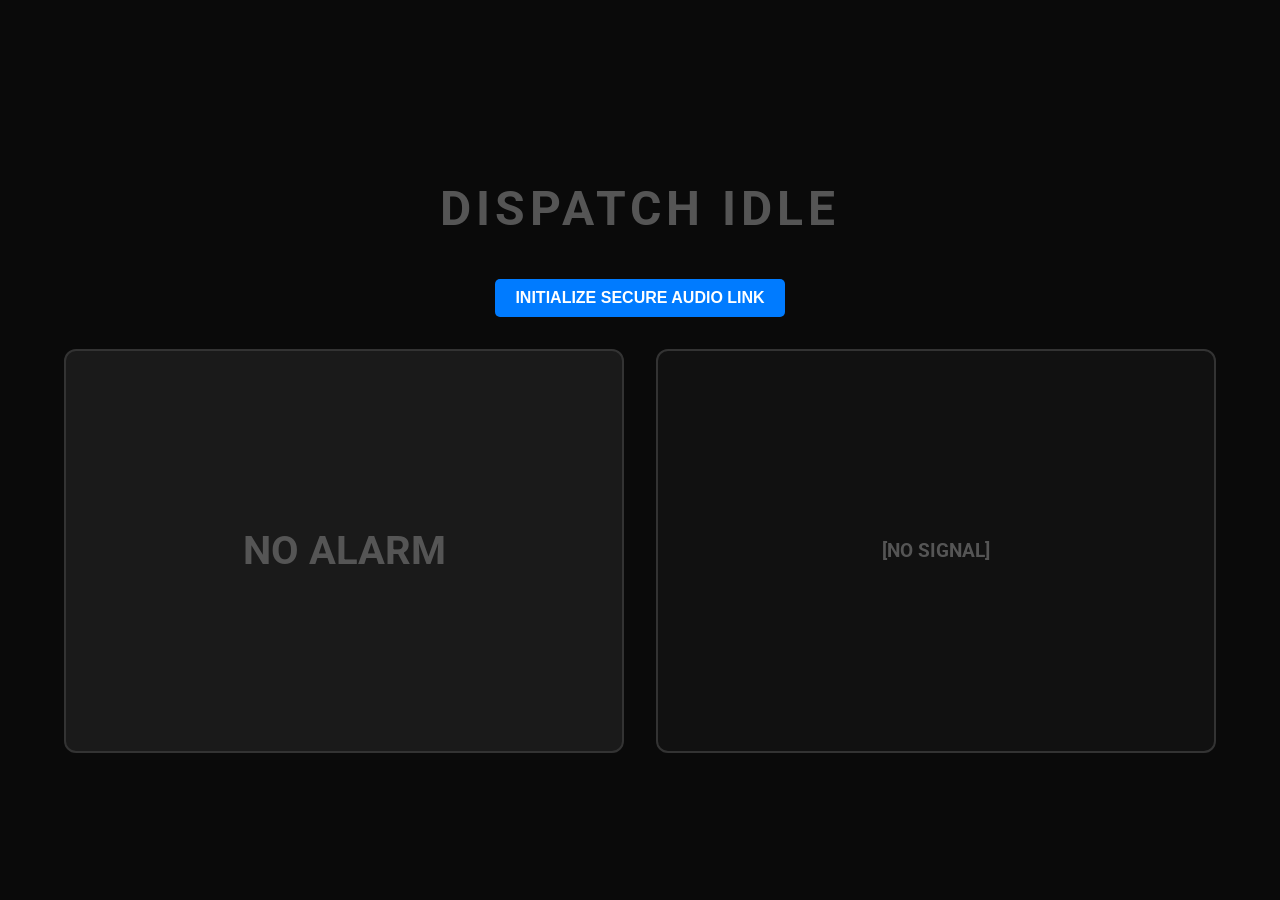
==== src/frontend/police.html @ 84d2e6fc "Adding police.html docs" ====
<!DOCTYPE html>
<html lang="en">
<head>
    <meta charset="UTF-8">
    <meta name="viewport" content="width=device-width, initial-scale=1.0">
    <title>S.A.F.E. Police Dispatch Terminal</title>
    <style>
        @import url('https://fonts.googleapis.com/css2?family=Roboto:wght@400;700;900&display=swap');
        body {
            margin: 0; background: #0a0a0a; color: white;
            font-family: 'Roboto', sans-serif;
            display: flex; flex-direction: column; align-items: center; justify-content: center;
            height: 100vh; overflow: hidden;
            transition: background 0.3s;
        }
        .container {
            width: 90%; max-width: 1200px;
            display: grid; grid-template-columns: 1fr 1fr;
            gap: 2rem;
        }
        .header { grid-column: 1 / -1; text-align: center; margin-bottom: 2rem; }
        .alert-plate {
            background: #1a1a1a; border: 2px solid #333;
            border-radius: 12px; padding: 2rem;
            display: flex; flex-direction: column; justify-content: center; align-items: center;
            text-align: center;
        }
        .feed-plate {
            background: #111; border: 2px solid #333;
            border-radius: 12px; overflow: hidden;
            display: flex; justify-content: center; align-items: center;
            min-height: 400px;
        }
        img { width: 100%; height: 100%; object-fit: cover; display: none; transition: opacity 0.5s; }
        
        .red-flash { animation: strobe 0.8s infinite alternate; }
        @keyframes strobe {
            from { background: #330000; }
            to { background: #ff0000; }
        }
        
        button {
            margin-top: 2rem; padding: 15px 30px;
            font-size: 1.2rem; font-weight: bold; background: #333; color: white;
            border: 2px solid #555; border-radius: 8px; cursor: pointer;
            transition: all 0.2s;
        }
        button:hover { background: #555; }
        button:active { background: #000; }
    </style>
</head>
<body>
    <div class="header">
        <h1 id="top-title" style="color:#555; font-size: 3rem; letter-spacing: 5px;">DISPATCH IDLE</h1>
        <button id="activate-btn" onclick="initPoliceAudio()" style="padding: 10px 20px; font-size: 1rem; border: none; background: #007bff; color: white; cursor: pointer; border-radius: 5px; margin-top: 10px;">INITIALIZE SECURE AUDIO LINK</button>
    </div>
    <div class="container">
        <div class="alert-plate" id="alert-box">
            <h2 id="status-h2" style="color:#555; font-size:2.5rem; margin:0;">NO ALARM</h2>
            <p id="loc-text" style="color:#fff; font-size:1.5rem; display:none; line-height: 1.6;">
                <br><b style="color: yellow;">!!! LOCATION INCIDENT VERIFIED !!!</b><br>
                Region Alpha — [26.8467, 80.9462]<br>Lucknow Sector A
            </p>
            <button onclick="dismissOverride()" id="dismiss-btn" style="display:none;">DISMISS FAKE ALARM REMOTE</button>
        </div>
        <div class="feed-plate" id="feed-box">
            <h3 id="no-feed-text" style="color:#555;">[NO SIGNAL]</h3>
            <img id="dispatch-cam" src="">
        </div>
    </div>

    <script>
        const ws = new WebSocket('ws://localhost:8000/ws');
        
        // --- Web Audio Siren API ---
        let audioCtx;
        let sirenOscillator = null;
        let sirenGain = null;
        let sirenInterval = null;
        let isAudioInit = false;
        let isAlarming = false;

        function initPoliceAudio() {
            audioCtx = new (window.AudioContext || window.webkitAudioContext)();
            isAudioInit = true;
            const btn = document.getElementById('activate-btn');
            btn.innerText = "AUDIO COMMS ARMED";
            btn.style.background = "#28a745";
            btn.disabled = true;
            // Unlock audio context natively
            const dummy = audioCtx.createOscillator();
            dummy.connect(audioCtx.destination);
            dummy.start(); dummy.stop(audioCtx.currentTime + 0.01);
        }

        function playSiren() {
            if(!isAudioInit) return;
            if(!isAlarming) {
                isAlarming = true;
                if(audioCtx.state === 'suspended') audioCtx.resume();
                sirenOscillator = audioCtx.createOscillator();
                sirenGain = audioCtx.createGain();
                sirenOscillator.type = 'sawtooth';
                sirenOscillator.connect(sirenGain);
                sirenGain.connect(audioCtx.destination);
                sirenGain.gain.value = 1.0; // MAX VOLUME FOR POLICE
                sirenOscillator.start();
                
                let high = true;
                sirenInterval = setInterval(() => {
                    sirenOscillator.frequency.setValueAtTime(high ? 900 : 700, audioCtx.currentTime);
                    high = !high;
                }, 300);
            }
        }

        function stopSiren() {
            if(isAlarming) {
                isAlarming = false;
                if(sirenOscillator) {
                    try { sirenOscillator.stop(); } catch(e){}
                    sirenOscillator.disconnect();
                    sirenGain.disconnect();
                    sirenOscillator = null;
                }
                if(sirenInterval) clearInterval(sirenInterval);
            }
        }

        async function dismissOverride() {
            try {
                // Instantly blast the global dismiss command to the Python API
                await fetch('http://localhost:8000/api/dismiss', { method: 'POST' });
                resetUI();
            } catch(e) {}
        }

        function resetUI() {
            document.body.className = '';
            document.getElementById('top-title').innerText = "DISPATCH IDLE";
            document.getElementById('top-title').style.color = "#555";
            
            document.getElementById('status-h2').innerText = "NO ALARM";
            document.getElementById('status-h2').style.color = "#555";
            
            document.getElementById('loc-text').style.display = 'none';
            document.getElementById('dismiss-btn').style.display = 'none';
            
            document.getElementById('dispatch-cam').style.opacity = 0.2; // Dim old feed
            stopSiren();
        }

        ws.onmessage = (event) => {
            const data = JSON.parse(event.data);
            
            // ALWAYS PROCESS CAMERA FRAME OUTSIDE ALARM STATE
            if (data.camera_frame) {
                document.getElementById('no-feed-text').style.display = 'none';
                document.getElementById('dispatch-cam').style.display = 'block';
                document.getElementById('dispatch-cam').src = data.camera_frame;
            }
            
            if (data.sos_triggered) {
                if(document.body.className !== 'red-flash') {
                    // Ignite Strobe Warning
                    document.body.className = 'red-flash';
                    document.getElementById('top-title').innerText = "!!! CRITICAL LATCH !!!";
                    document.getElementById('top-title').style.color = "white";
                    
                    document.getElementById('status-h2').innerText = "IMMEDIATE RESPONSE REQUIRED";
                    document.getElementById('status-h2').style.color = "white";
                    
                    document.getElementById('loc-text').style.display = 'block';
                    document.getElementById('dismiss-btn').style.display = 'block';
                }
                
                document.getElementById('dispatch-cam').style.opacity = 1;
                playSiren();
            } else {
                if(document.body.className === 'red-flash') {
                    resetUI();
                }
            }
        };
    </script>
</body>
</html>
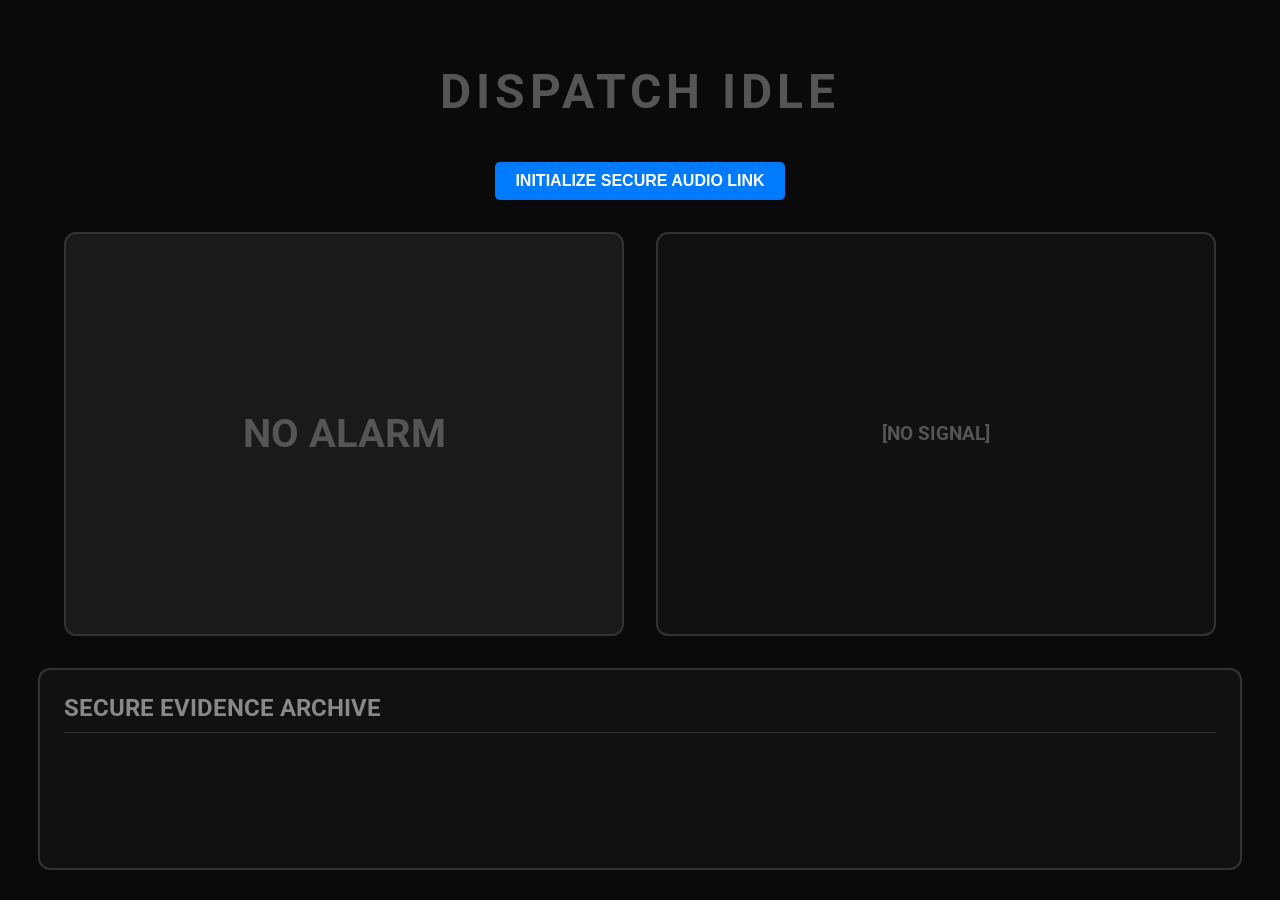
==== commit 49758dff: "Added snapshots feature" ====
--- a/src/frontend/police.html
+++ b/src/frontend/police.html
@@ -17,6 +17,25 @@
             width: 90%; max-width: 1200px;
             display: grid; grid-template-columns: 1fr 1fr;
             gap: 2rem;
+            margin-bottom: 2rem;
+        }
+        .archive-container {
+            width: 90%; max-width: 1200px;
+            background: #111; border: 2px solid #333;
+            border-radius: 12px; padding: 1.5rem;
+            display: flex; flex-direction: column; gap: 1rem;
+            min-height: 150px;
+        }
+        .evidence-card {
+            background: #222; border: 1px solid #444; border-radius: 8px; padding: 1rem;
+            display: flex; flex-direction: column; gap: 0.5rem;
+        }
+        .evidence-gallery {
+            display: flex; gap: 10px; overflow-x: auto;
+        }
+        .evidence-gallery img {
+            width: 150px; height: 100px; object-fit: cover; border-radius: 5px;
+            border: 2px solid #555; display: block;
         }
         .header { grid-column: 1 / -1; text-align: center; margin-bottom: 2rem; }
         .alert-plate {
@@ -68,6 +87,10 @@
             <img id="dispatch-cam" src="">
         </div>
     </div>
+    <div class="archive-container" id="archive-box">
+        <h2 style="color:#888; font-size:1.5rem; border-bottom: 1px solid #333; padding-bottom: 10px; margin-top: 0;">SECURE EVIDENCE ARCHIVE</h2>
+        <!-- Burst logs will appear here -->
+    </div>
 
     <script>
         const ws = new WebSocket('ws://localhost:8000/ws');
@@ -152,6 +175,28 @@
 
         ws.onmessage = (event) => {
             const data = JSON.parse(event.data);
+            
+            if (data.command === "evidence_logged") {
+                const archive = document.getElementById("archive-box");
+                const card = document.createElement("div");
+                card.className = "evidence-card";
+                
+                const timeStr = new Date(data.timestamp * 1000).toLocaleTimeString();
+                card.innerHTML = `<h4 style="margin:0; color:#ffcc00;">INCIDENT BURST LOG — ${timeStr}</h4>`;
+                
+                const gallery = document.createElement("div");
+                gallery.className = "evidence-gallery";
+                
+                data.images.forEach(imgUrl => {
+                    const img = document.createElement("img");
+                    img.src = "http://localhost:8000" + imgUrl;
+                    gallery.appendChild(img);
+                });
+                
+                card.appendChild(gallery);
+                archive.insertBefore(card, archive.children[1]); // Insert beneath title
+                return;
+            }
             
             // ALWAYS PROCESS CAMERA FRAME OUTSIDE ALARM STATE
             if (data.camera_frame) {
